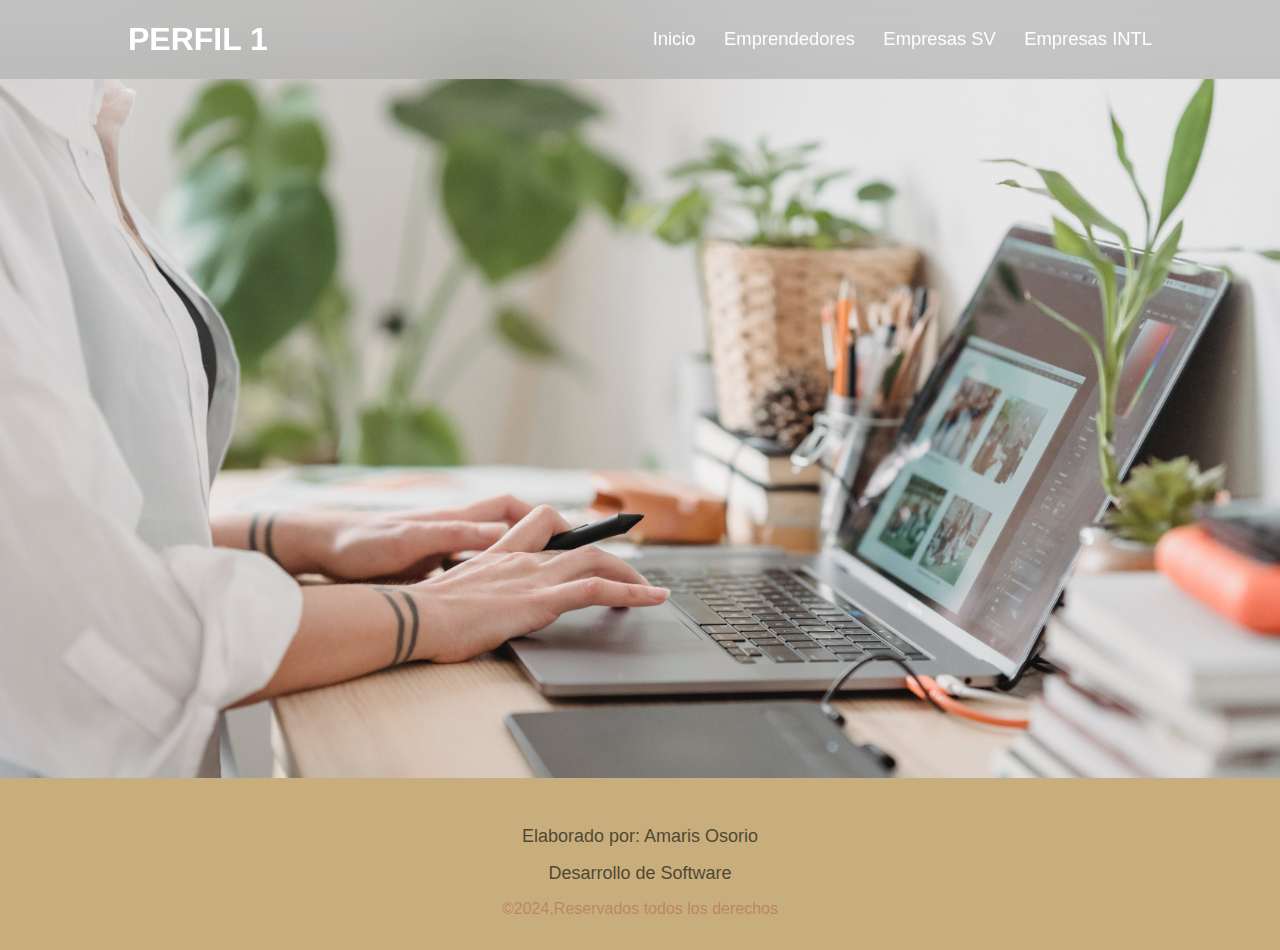
==== Index.html @ d2cab10d "Plantilla" ====
<!DOCTYPE html>
<html lang="en">

<head>
    <meta charset="UTF-8">
    <meta name="viewport" content="width=device-width, initial-scale=1.0">
    <title>Perfil 1</title>
    <link rel="stylesheet" href="CSS/style.css">
    <link href='https://unpkg.com/boxicons@2.1.4/css/boxicons.min.css' rel='stylesheet'>  
    <link rel="shortcut icon" href="IMG/icon2.png" />
</head>

<body>
    <header class="encabezado">
        <a href="#" class="logo">PERFIL 1</a>

        <input type="checkbox" id="check">
        <label for="check" class="icons">
            <i class='bx bx-menu' id="menu-icon"></i>
            <i class='bx bx-x' id="close-icon"></i>
        </label>

        <nav class="navbar">
            <a href="Index.html" style="--i:0">Inicio</a>
            <a href="PAGES/Emprendedores.html" style="--i:1">Emprendedores</a>
            <a href="PAGES/EmpSoftSV.html" style="--i:2">Empresas SV</a>
            <a href="PAGES/EmpSoftInter.html" style="--i:3">Empresas INTL</a>
        </nav>
    </header>


    <div class="slider-frame">
        <ul>
            <li><img src="IMG/img2.jpg" alt=""></li>
            <li><img src="IMG/img5.jpg" alt=""></li>
            <li><img src="IMG/img6.jpg" alt=""></li>
            <li><img src="IMG/img7.jpg" alt=""></li>
        </ul>
    </div>







    <footer>
        <ul class="pie-pag">
            <li class="menu-item">Elaborado por: Amaris Osorio</li>
            <li class="menu-item">Desarrollo de Software</li>
        </ul>
        <span class="copyright">&copy;2024,Reservados todos los derechos </span>
    </footer>


</body>

</html>
---- CSS/style.css ----
* {
    margin: 0;
    padding: 0;
    box-sizing: border-box;
    font-family: 'Gill Sans', 'Gill Sans MT', Calibri, 'Trebuchet MS', sans-serif;
}

body{
    min-height: 100vh;
    background-size: cover;
    background-position: center;
    position: relative;
} 

/*Inicio header*/

.encabezado {
    position: fixed;
    top: 0;
    left: 0;
    width: 100%;
    padding: 1.3rem 10%;
    display: flex;
    justify-content: space-between;
    align-items: center;
    z-index: 100;
}

.encabezado::before {
    content: '';
    position: absolute;
    top: 0;
    left: 0;
    width: 100%;
    height: 100%;
    background: rgba(0, 0, 0, .2);
    backdrop-filter: blur(50px);
    z-index: -1;
}

.encabezado::after {
    content: '';
    position: absolute;
    top: 0;
    left: -100%;
    width: 100%;
    height: 100%;
    background: linear-gradient(90deg, transparent, rgba(255, 255, 255, .4), transparent);
    transition: .5s;
}

.encabezado:hover::after {
    left: 100%;
}

.logo {
    font-size: 2rem;
    color: #fff;
    text-decoration: none;
    font-weight: 700;
}

.navbar a {
    font-size: 1.15rem;
    color: #fff;
    text-decoration: none;
    font-weight: 500;
    margin-left: 1.5rem;
}

#check {
    display: none;
}

.icons {
    position: absolute;
    right: 5%;
    font-size: 2.8rem;
    color: #fff;
    cursor: pointer;
    display: none;
}


@media(max-width: 992px) {
    .header {
        padding: 1.3rem 5%;
    }
}

@media(max-width: 768px) {
    .icons {
        display: inline-flex;
    }

    #check:checked~.icons #menu-icon {
        display: none;
    }

    #check:checked~.icons #close-icon {
        display: block;
    }

    .icons #close-icon {
        display: none;
    }

    .navbar {
        position: absolute;
        top: 100%;
        left: 0;
        width: 100%;
        height: 0;
        background: rgba(0, 0, 0, .2);
        backdrop-filter: blur(50px);
        box-shadow: 0 .5rem 1rem rgba(0, 0, 0, .1);
        overflow: hidden;
        transition: .3s ease;
    }

    #check:checked~.navbar {
        height: 12.5rem;
    }

    .navbar a {
        display: block;
        font-size: 1.1rem;
        margin: 1.5rem 0;
        text-align: center;
        transform: translateY(-50px);
        opacity: 0;
        transition: .3s ease;
    }

    #check:checked~.navbar a {
        transform: translateY(0);
        opacity: 1;
        transition-delay: calc(.15s * var(--i));
    }
}


/*Inicio slider*/

.slider-frame {
    width: auto;
    height: auto;
    margin: 50px auto 0;
    overflow: hidden;
}

.slider-frame ul {
    display: flex;
    padding: 0;
    width: 400%;

    animation: slide 16s infinite alternate ease-in-out;
}

.slider-frame li {
    list-style: none;
    width: 100%;
}

.slider-frame img {
    width: 100%;
}

@keyframes slide {
    0% {
        margin-left: 0%;
    }

    20% {
        margin-left: 0%;
    }

    25% {
        margin-left: -100%;
    }

    45% {
        margin-left: -100%;
    }

    50% {
        margin-left: -200%;
    }

    70% {
        margin-left: -200%;
    }

    75% {
        margin-left: -300%;
    }

    95% {
        margin-left: -300%;
    }

}

/*Inicio Footer*/

footer{
    width: 100%;
    position:absolute;
    bottom: 0;
    left: 0;
    padding: 2rem 8%;
    background-color: #C8AE7D;
    display: flex;
    justify-content: center;
    align-items: center;
    flex-direction:column;
    text-align: center;
}

.pie-pag{
    list-style-type: none;
    color: #000;
    font-size: 18px;
}

.menu-item{
    margin: 1rem 1.5rem;
    cursor: pointer;
    opacity: 0.6;
}

.menu-item:hover{
    opacity: 1;
}

.copyright{
    color: brown;
    opacity: 0.3;
    text-align: center;
}
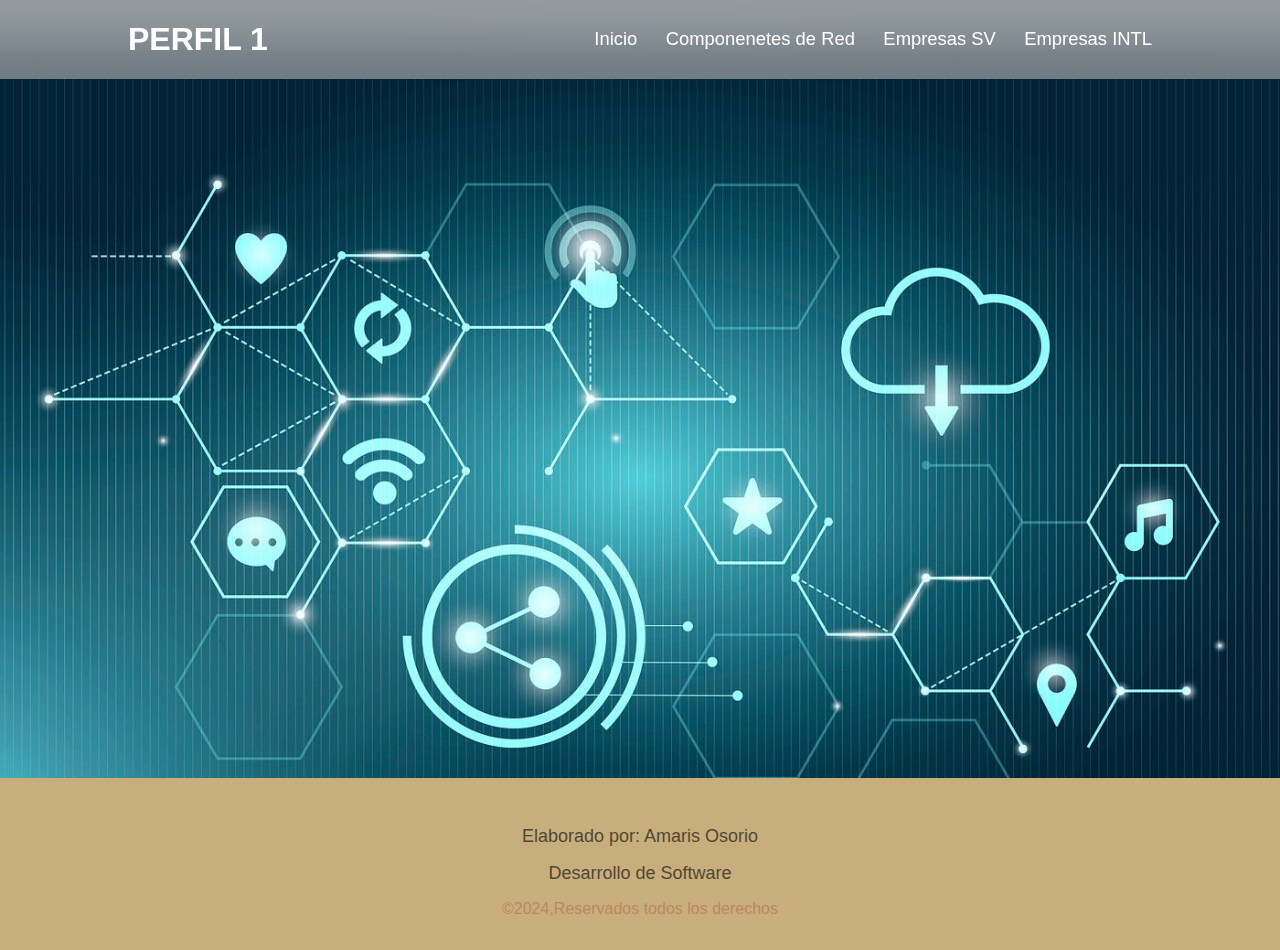
==== commit cc1fcf80: "Avance en la página" ====
--- a/Index.html
+++ b/Index.html
@@ -22,19 +22,19 @@
 
         <nav class="navbar">
             <a href="Index.html" style="--i:0">Inicio</a>
-            <a href="PAGES/Emprendedores.html" style="--i:1">Emprendedores</a>
+            <a href="PAGES/Componentes de Red.html" style="--i:1">Componenetes de Red</a>
             <a href="PAGES/EmpSoftSV.html" style="--i:2">Empresas SV</a>
             <a href="PAGES/EmpSoftInter.html" style="--i:3">Empresas INTL</a>
-        </nav>
+            </nav>
     </header>
 
 
     <div class="slider-frame">
         <ul>
-            <li><img src="IMG/img2.jpg" alt=""></li>
-            <li><img src="IMG/img5.jpg" alt=""></li>
-            <li><img src="IMG/img6.jpg" alt=""></li>
-            <li><img src="IMG/img7.jpg" alt=""></li>
+            <li><img src="IMG/redes1.jpg" alt=""></li>
+            <li><img src="IMG/redes2.jpeg" alt=""></li>
+            <li><img src="IMG/redes5..jpg" alt=""></li>
+            <li><img src="IMG/redes7.jpg" alt=""></li>
         </ul>
     </div>
 
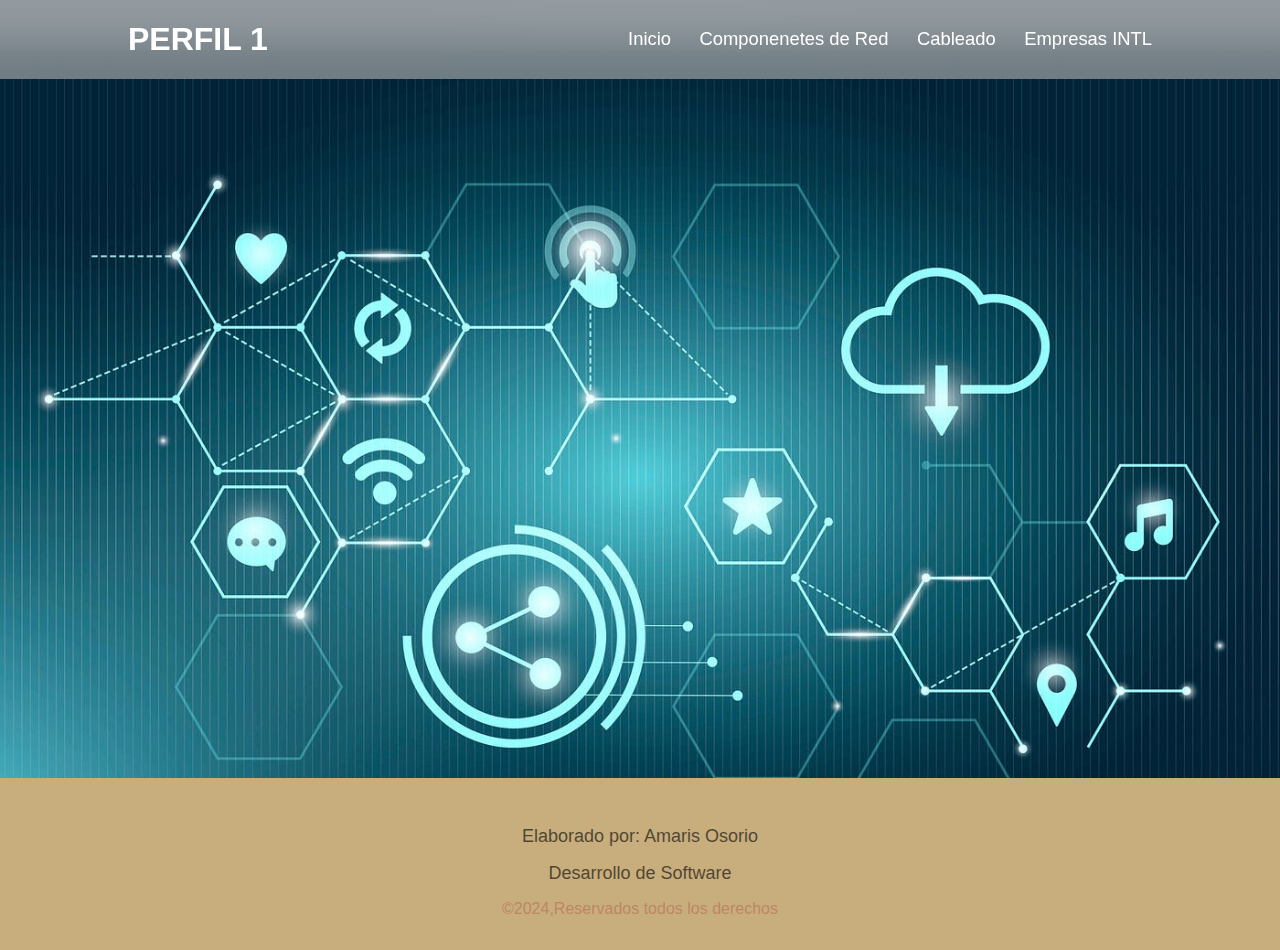
==== commit b807ee1b: "falta arreglar responsive" ====
--- a/Index.html
+++ b/Index.html
@@ -23,7 +23,7 @@
         <nav class="navbar">
             <a href="Index.html" style="--i:0">Inicio</a>
             <a href="PAGES/Componentes de Red.html" style="--i:1">Componenetes de Red</a>
-            <a href="PAGES/EmpSoftSV.html" style="--i:2">Empresas SV</a>
+            <a href="PAGES/Cableado.html" style="--i:2">Cableado</a>
             <a href="PAGES/EmpSoftInter.html" style="--i:3">Empresas INTL</a>
             </nav>
     </header>
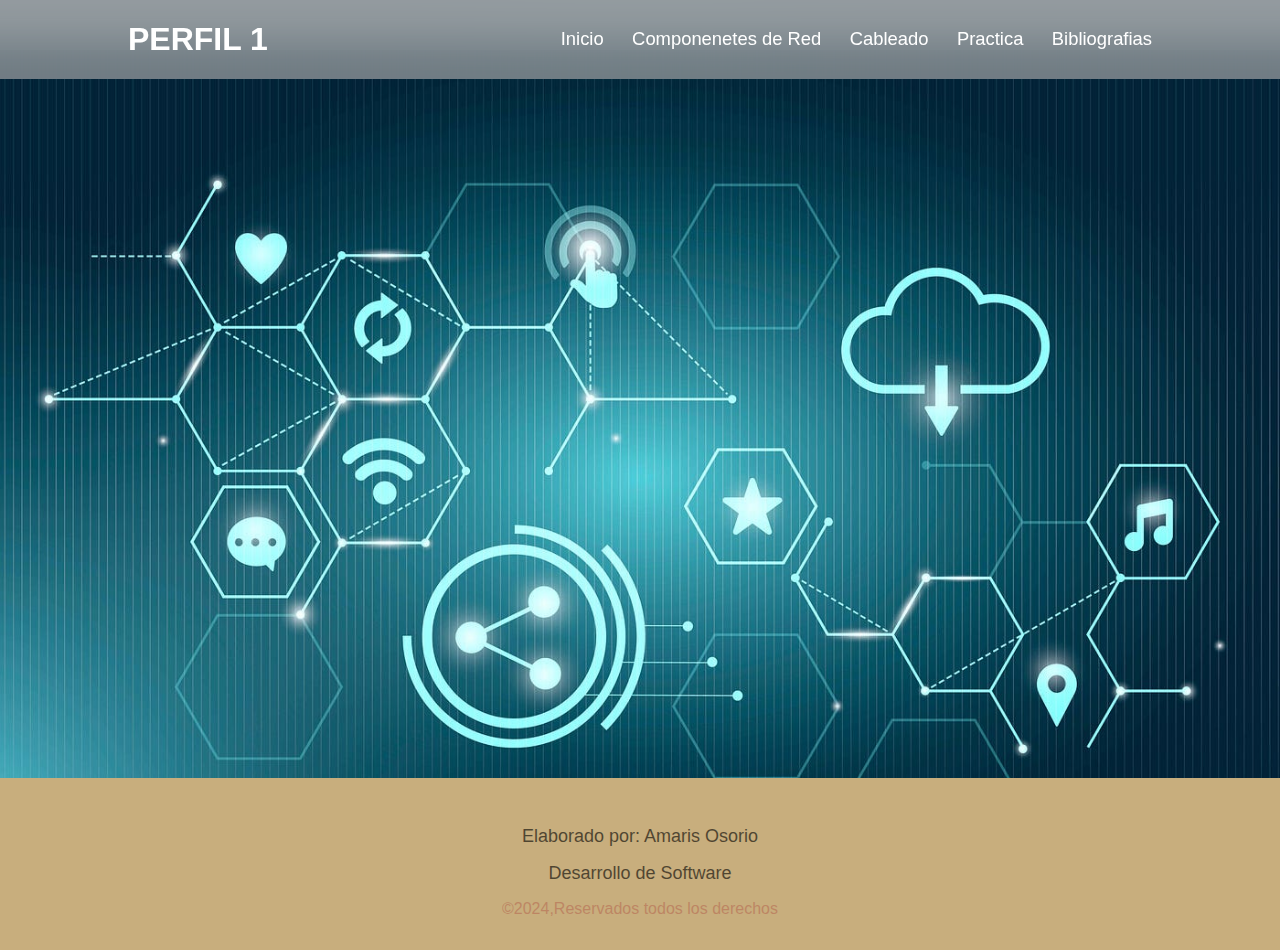
==== commit 903cedfa: "Casi esta todo..." ====
--- a/Index.html
+++ b/Index.html
@@ -24,7 +24,8 @@
             <a href="Index.html" style="--i:0">Inicio</a>
             <a href="PAGES/Componentes de Red.html" style="--i:1">Componenetes de Red</a>
             <a href="PAGES/Cableado.html" style="--i:2">Cableado</a>
-            <a href="PAGES/EmpSoftInter.html" style="--i:3">Empresas INTL</a>
+            <a href="PAGES/Practica.html" style="--i:3">Practica</a>
+            <a href="PAGES/Bibliografías.html" style="--i:4">Bibliografias</a>
             </nav>
     </header>
 
